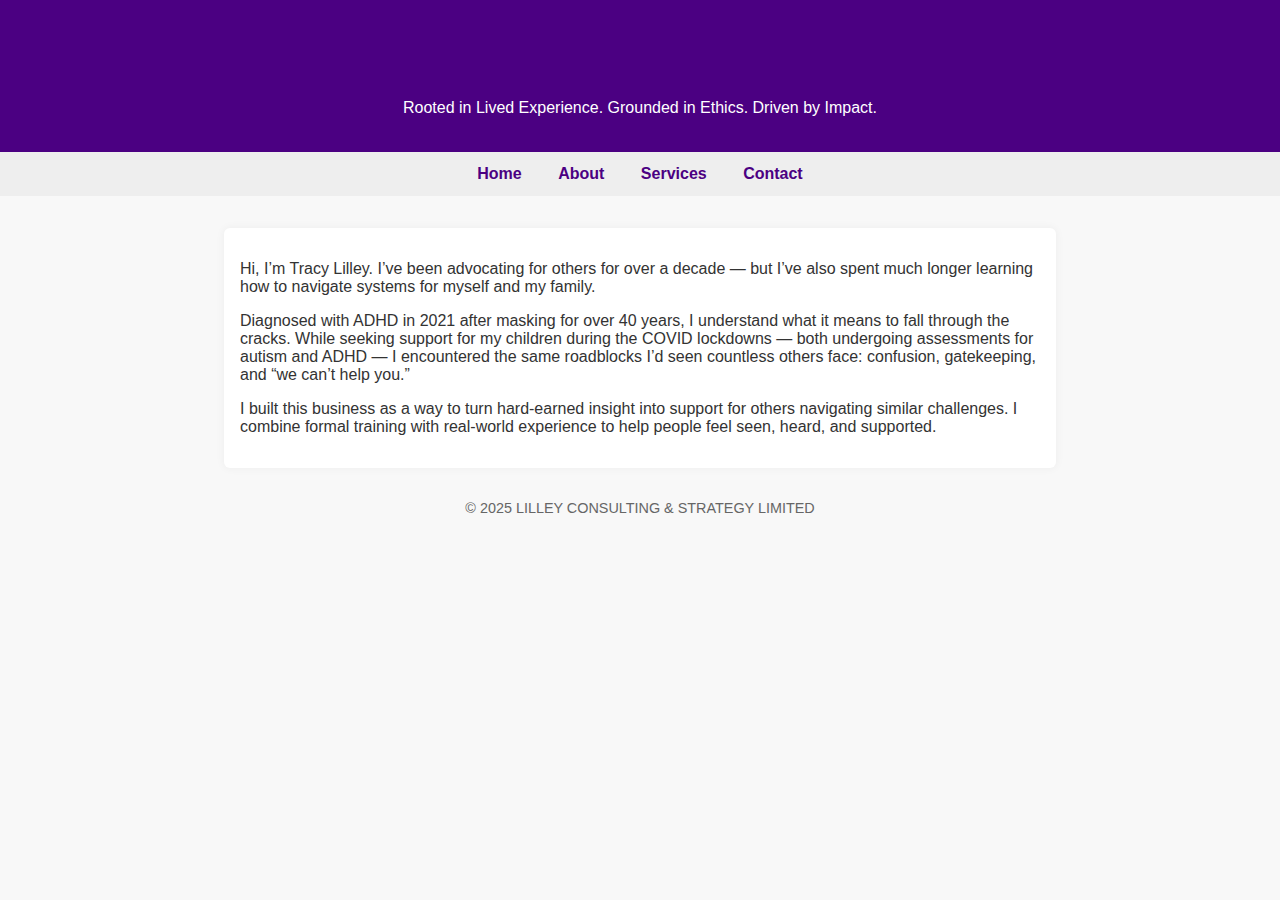
==== about.html @ 0d3057e6 "Add files via upload" ====
<!DOCTYPE html>
<html lang="en">
<head>
    <meta charset="UTF-8">
    <title>About – LILLEY CONSULTING & STRATEGY LIMITED</title>
    <meta name="viewport" content="width=device-width, initial-scale=1.0">
    <link rel="stylesheet" href="style.css">
</head>
<body>
    <header>
        <h1>About Me</h1>
        <p>Rooted in Lived Experience. Grounded in Ethics. Driven by Impact.</p>
    </header>
    <nav>
        <a href="index.html">Home</a>
        <a href="about.html">About</a>
        <a href="services.html">Services</a>
        <a href="contact.html">Contact</a>
    </nav>
    <div class="container">
        <p>Hi, I’m Tracy Lilley. I’ve been advocating for others for over a decade — but I’ve also spent much longer learning how to navigate systems for myself and my family.</p>
        <p>Diagnosed with ADHD in 2021 after masking for over 40 years, I understand what it means to fall through the cracks. While seeking support for my children during the COVID lockdowns — both undergoing assessments for autism and ADHD — I encountered the same roadblocks I’d seen countless others face: confusion, gatekeeping, and “we can’t help you.”</p>
        <p>I built this business as a way to turn hard-earned insight into support for others navigating similar challenges. I combine formal training with real-world experience to help people feel seen, heard, and supported.</p>
    </div>
    <footer>&copy; 2025 LILLEY CONSULTING & STRATEGY LIMITED</footer>
</body>
</html>
---- style.css ----
body {
    font-family: Arial, sans-serif;
    margin: 0;
    padding: 0;
    background: #f8f8f8;
    color: #333;
}
header {
    background: #4B0082;
    color: #fff;
    padding: 1.2em;
    text-align: center;
}
nav {
    background: #eee;
    padding: 0.8em;
    text-align: center;
}
nav a {
    margin: 0 1em;
    text-decoration: none;
    color: #4B0082;
    font-weight: bold;
}
.container {
    max-width: 800px;
    margin: 2em auto;
    padding: 1em;
    background: #fff;
    border-radius: 6px;
    box-shadow: 0 0 10px rgba(0,0,0,0.05);
}
h1 {
    color: #4B0082;
}
.email-button {
    display: inline-block;
    background-color: #4B0082;
    color: #fff;
    padding: 0.7em 1.2em;
    text-decoration: none;
    border-radius: 4px;
    font-weight: bold;
}
footer {
    text-align: center;
    margin: 2em 0;
    font-size: 0.9em;
    color: #666;
}
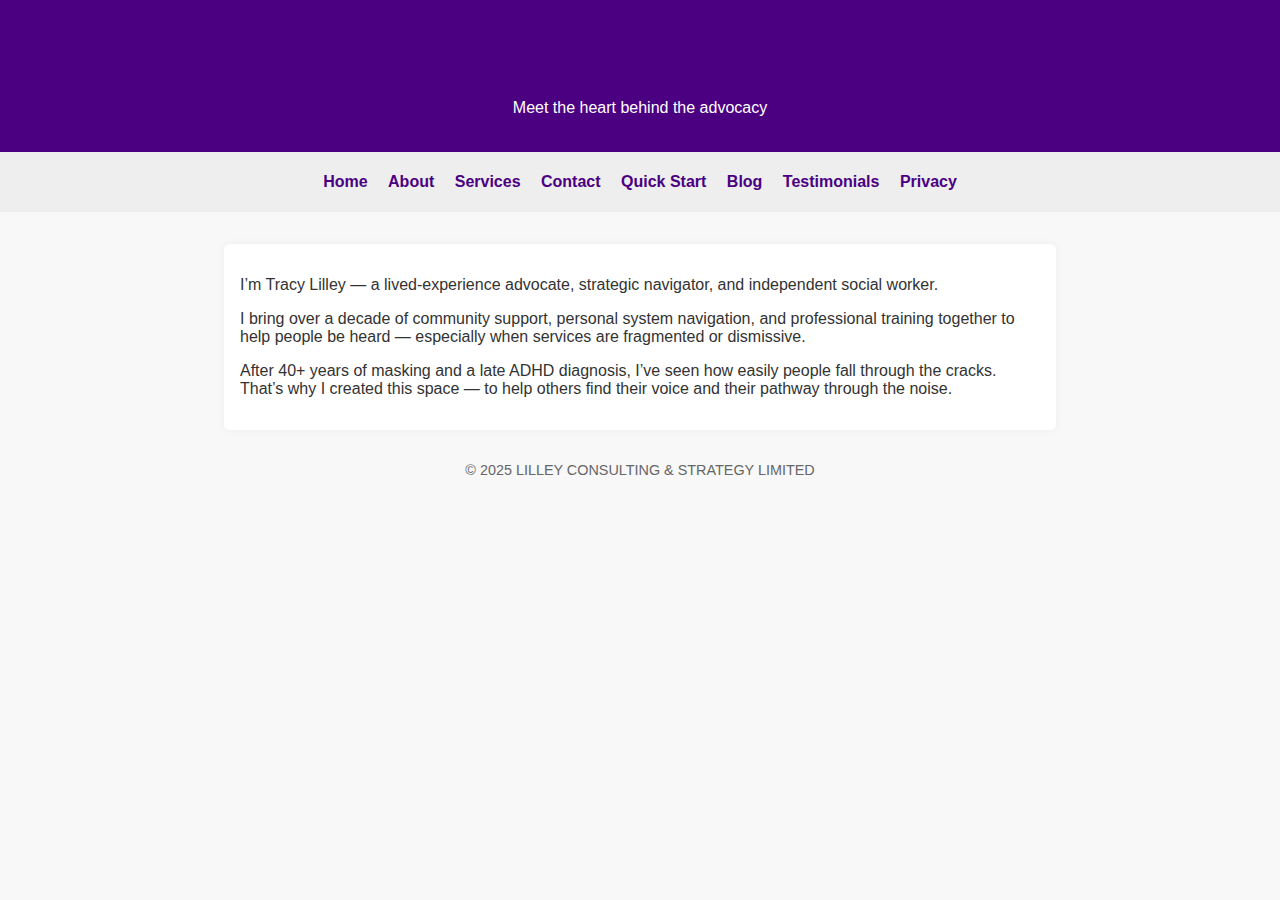
==== commit 5e440a6a: "Add files via upload" ====
--- a/about.html
+++ b/about.html
@@ -8,20 +8,25 @@
 </head>
 <body>
     <header>
-        <h1>About Me</h1>
-        <p>Rooted in Lived Experience. Grounded in Ethics. Driven by Impact.</p>
+        <h1>About</h1>
+        <p>Meet the heart behind the advocacy</p>
     </header>
+    <button class="menu-toggle" onclick="document.querySelector('nav').style.display = (document.querySelector('nav').style.display === 'block' ? 'none' : 'block')">☰ Menu</button>
     <nav>
-        <a href="index.html">Home</a>
+        <a href="/">Home</a>
         <a href="about.html">About</a>
         <a href="services.html">Services</a>
         <a href="contact.html">Contact</a>
+        <a href="quickstart.html">Quick Start</a>
+        <a href="blog.html">Blog</a>
+        <a href="testimonials.html">Testimonials</a>
+        <a href="privacy.html">Privacy</a>
     </nav>
     <div class="container">
-        <p>Hi, I’m Tracy Lilley. I’ve been advocating for others for over a decade — but I’ve also spent much longer learning how to navigate systems for myself and my family.</p>
-        <p>Diagnosed with ADHD in 2021 after masking for over 40 years, I understand what it means to fall through the cracks. While seeking support for my children during the COVID lockdowns — both undergoing assessments for autism and ADHD — I encountered the same roadblocks I’d seen countless others face: confusion, gatekeeping, and “we can’t help you.”</p>
-        <p>I built this business as a way to turn hard-earned insight into support for others navigating similar challenges. I combine formal training with real-world experience to help people feel seen, heard, and supported.</p>
+        <p>I’m Tracy Lilley — a lived-experience advocate, strategic navigator, and independent social worker.</p>
+        <p>I bring over a decade of community support, personal system navigation, and professional training together to help people be heard — especially when services are fragmented or dismissive.</p>
+        <p>After 40+ years of masking and a late ADHD diagnosis, I’ve seen how easily people fall through the cracks. That’s why I created this space — to help others find their voice and their pathway through the noise.</p>
     </div>
     <footer>&copy; 2025 LILLEY CONSULTING & STRATEGY LIMITED</footer>
 </body>
-</html>+</html>
--- a/style.css
+++ b/style.css
@@ -18,10 +18,11 @@
     text-align: center;
 }
 nav a {
-    margin: 0 1em;
+    margin: 0.5em;
     text-decoration: none;
     color: #4B0082;
     font-weight: bold;
+    display: inline-block;
 }
 .container {
     max-width: 800px;
@@ -34,18 +35,37 @@
 h1 {
     color: #4B0082;
 }
-.email-button {
-    display: inline-block;
-    background-color: #4B0082;
-    color: #fff;
-    padding: 0.7em 1.2em;
-    text-decoration: none;
-    border-radius: 4px;
-    font-weight: bold;
-}
 footer {
     text-align: center;
     margin: 2em 0;
     font-size: 0.9em;
     color: #666;
 }
+
+/* Mobile styles */
+.menu-toggle {
+    display: none;
+    background-color: #4B0082;
+    color: white;
+    padding: 0.5em 1em;
+    font-size: 1em;
+    border: none;
+    cursor: pointer;
+    width: 100%;
+}
+
+@media (max-width: 768px) {
+    nav {
+        display: none;
+        flex-direction: column;
+        text-align: left;
+        background-color: #eee;
+    }
+    nav a {
+        display: block;
+        padding: 0.5em 1em;
+    }
+    .menu-toggle {
+        display: block;
+    }
+}
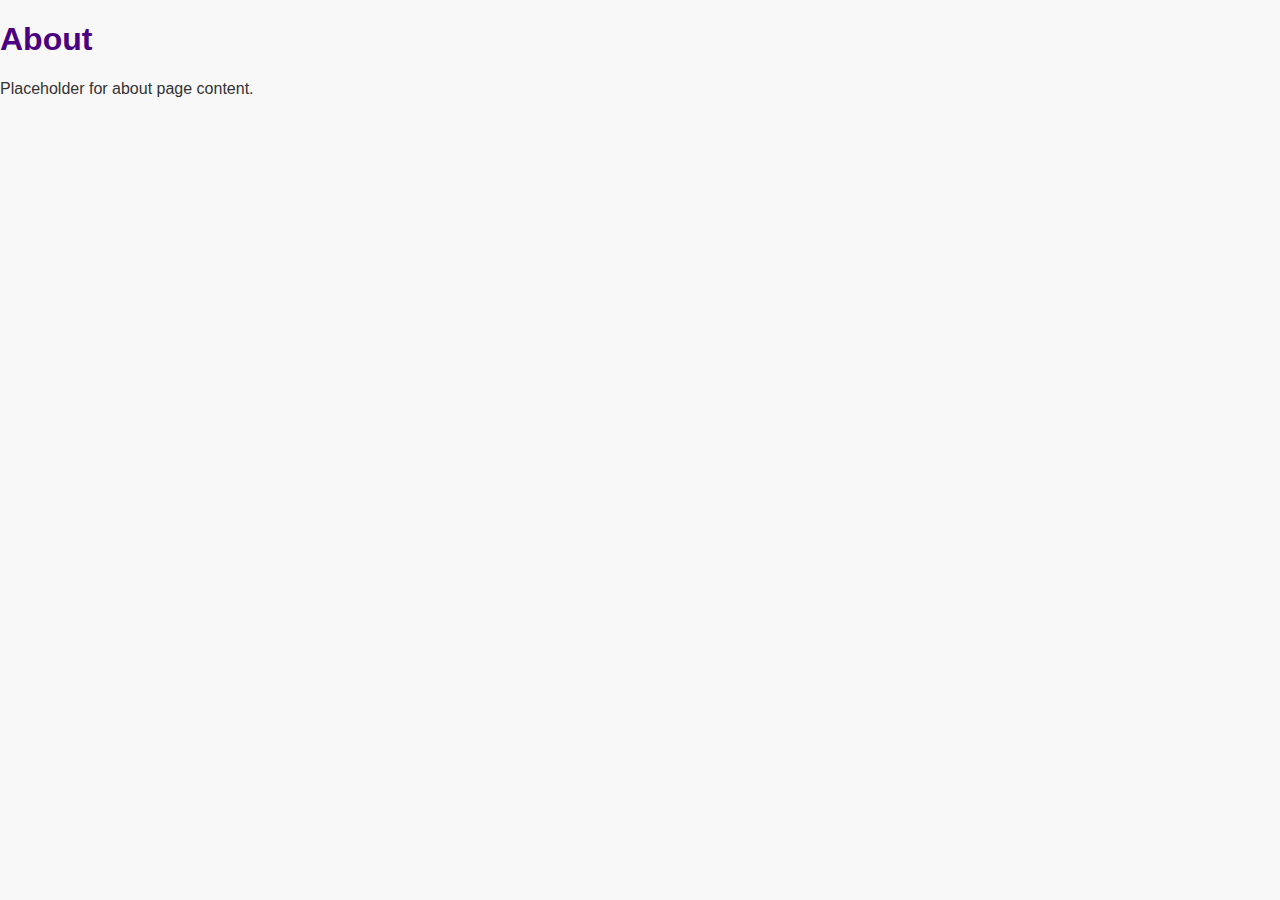
==== commit c81d30a9: "Add files via upload" ====
--- a/about.html
+++ b/about.html
@@ -1,32 +1 @@
-<!DOCTYPE html>
-<html lang="en">
-<head>
-    <meta charset="UTF-8">
-    <title>About – LILLEY CONSULTING & STRATEGY LIMITED</title>
-    <meta name="viewport" content="width=device-width, initial-scale=1.0">
-    <link rel="stylesheet" href="style.css">
-</head>
-<body>
-    <header>
-        <h1>About</h1>
-        <p>Meet the heart behind the advocacy</p>
-    </header>
-    <button class="menu-toggle" onclick="document.querySelector('nav').style.display = (document.querySelector('nav').style.display === 'block' ? 'none' : 'block')">☰ Menu</button>
-    <nav>
-        <a href="/">Home</a>
-        <a href="about.html">About</a>
-        <a href="services.html">Services</a>
-        <a href="contact.html">Contact</a>
-        <a href="quickstart.html">Quick Start</a>
-        <a href="blog.html">Blog</a>
-        <a href="testimonials.html">Testimonials</a>
-        <a href="privacy.html">Privacy</a>
-    </nav>
-    <div class="container">
-        <p>I’m Tracy Lilley — a lived-experience advocate, strategic navigator, and independent social worker.</p>
-        <p>I bring over a decade of community support, personal system navigation, and professional training together to help people be heard — especially when services are fragmented or dismissive.</p>
-        <p>After 40+ years of masking and a late ADHD diagnosis, I’ve seen how easily people fall through the cracks. That’s why I created this space — to help others find their voice and their pathway through the noise.</p>
-    </div>
-    <footer>&copy; 2025 LILLEY CONSULTING & STRATEGY LIMITED</footer>
-</body>
-</html>
+<!DOCTYPE html><html lang='en'><head><meta charset='UTF-8'><title>about.html</title><meta name='viewport' content='width=device-width, initial-scale=1.0'><link rel='stylesheet' href='style.css'></head><body><h1>About</h1><p>Placeholder for about page content.</p></body></html>--- a/style.css
+++ b/style.css
@@ -13,16 +13,17 @@
     text-align: center;
 }
 nav {
+    display: flex;
+    flex-wrap: wrap;
+    justify-content: center;
     background: #eee;
     padding: 0.8em;
-    text-align: center;
 }
 nav a {
     margin: 0.5em;
     text-decoration: none;
     color: #4B0082;
     font-weight: bold;
-    display: inline-block;
 }
 .container {
     max-width: 800px;
@@ -41,8 +42,6 @@
     font-size: 0.9em;
     color: #666;
 }
-
-/* Mobile styles */
 .menu-toggle {
     display: none;
     background-color: #4B0082;
@@ -54,6 +53,31 @@
     width: 100%;
 }
 
+/* Dropdown menu */
+.dropdown {
+    position: relative;
+    display: inline-block;
+}
+.dropdown-content {
+    display: none;
+    position: absolute;
+    background-color: #f1f1f1;
+    min-width: 160px;
+    box-shadow: 0px 8px 16px 0px rgba(0,0,0,0.2);
+    z-index: 1;
+}
+.dropdown-content a {
+    color: #4B0082;
+    padding: 12px 16px;
+    text-decoration: none;
+    display: block;
+    text-align: left;
+}
+.dropdown:hover .dropdown-content {
+    display: block;
+}
+
+/* Responsive behavior */
 @media (max-width: 768px) {
     nav {
         display: none;
@@ -61,7 +85,7 @@
         text-align: left;
         background-color: #eee;
     }
-    nav a {
+    nav a, .dropdown {
         display: block;
         padding: 0.5em 1em;
     }
